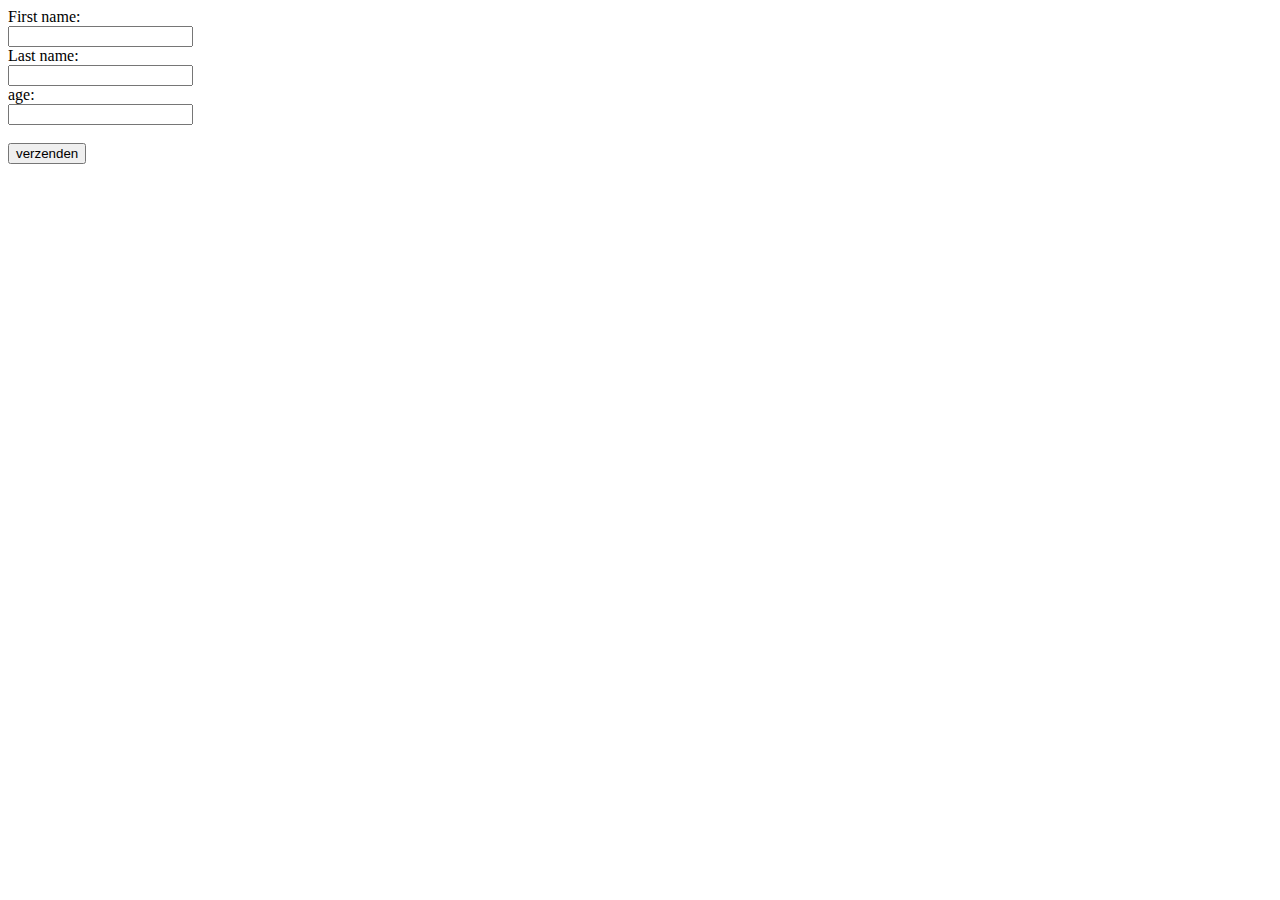
==== index.html @ 37d8f2b4 "beginnetje" ====
<!DOCTYPE html>
<html lang="en">
<head>
    <meta charset="UTF-8">
    <meta name="viewport" content="width=device-width, initial-scale=1.0">
    <title>Document</title>
    <link rel="stylesheet" href="/css/style.css">
</head>
<body>
    <form class="Formulier">
        <label for="fname">First name:</label><br>
        <input type="text" id="fname" name="fname"><br>
        <label for="lname">Last name:</label><br>
        <input type="text" id="lname" name="lname"><br>
        <label for="Age">age:</label><br>
        <input type="text" id="Age" name="Age"><br><br>

        <button type="submit">verzenden</button>
      </form>





    <script src="/js/main.js"></script>
</body>
</html>
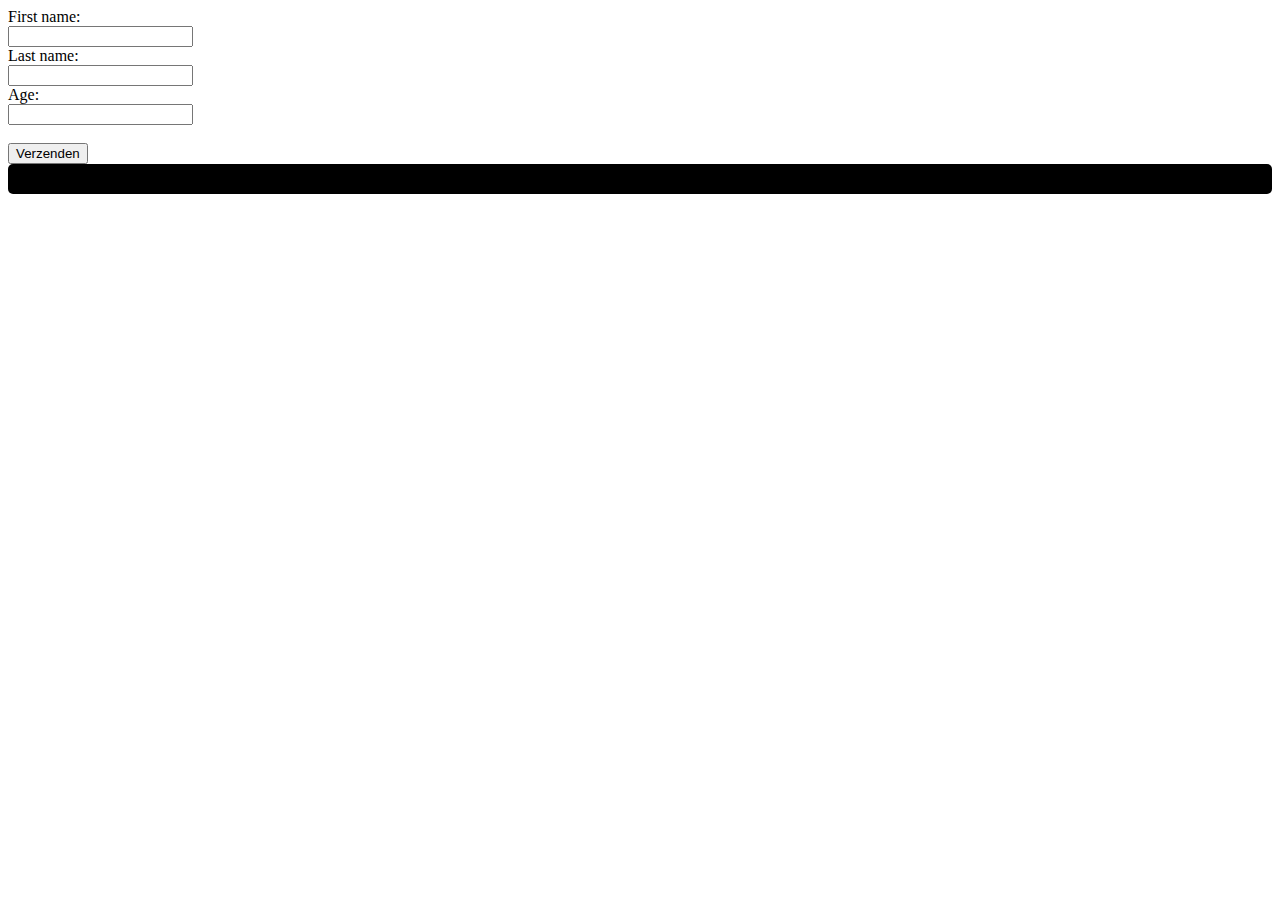
==== commit 4ab3e7d9: "af" ====
--- a/index.html
+++ b/index.html
@@ -7,20 +7,18 @@
     <link rel="stylesheet" href="/css/style.css">
 </head>
 <body>
-    <form class="Formulier">
+    <form class="Formulier" id="myForm">
         <label for="fname">First name:</label><br>
-        <input type="text" id="fname" name="fname"><br>
+        <input type="text" id="fname" name="fname" required><br>
         <label for="lname">Last name:</label><br>
-        <input type="text" id="lname" name="lname"><br>
-        <label for="Age">age:</label><br>
-        <input type="text" id="Age" name="Age"><br><br>
+        <input type="text" id="lname" name="lname" required><br>
+        <label for="age">Age:</label><br>
+        <input type="number" id="age" name="age" required><br><br>
 
-        <button type="submit">verzenden</button>
-      </form>
+        <button type="submit">Verzenden</button>
+    </form>
 
-
-
-
+    <div id="output"></div>
 
     <script src="/js/main.js"></script>
 </body>
--- a/css/style.css
+++ b/css/style.css
@@ -0,0 +1,6 @@
+#output {
+    padding: 15px;
+    border-radius: 5px; 
+    color: orange;
+    background-color: black;
+}